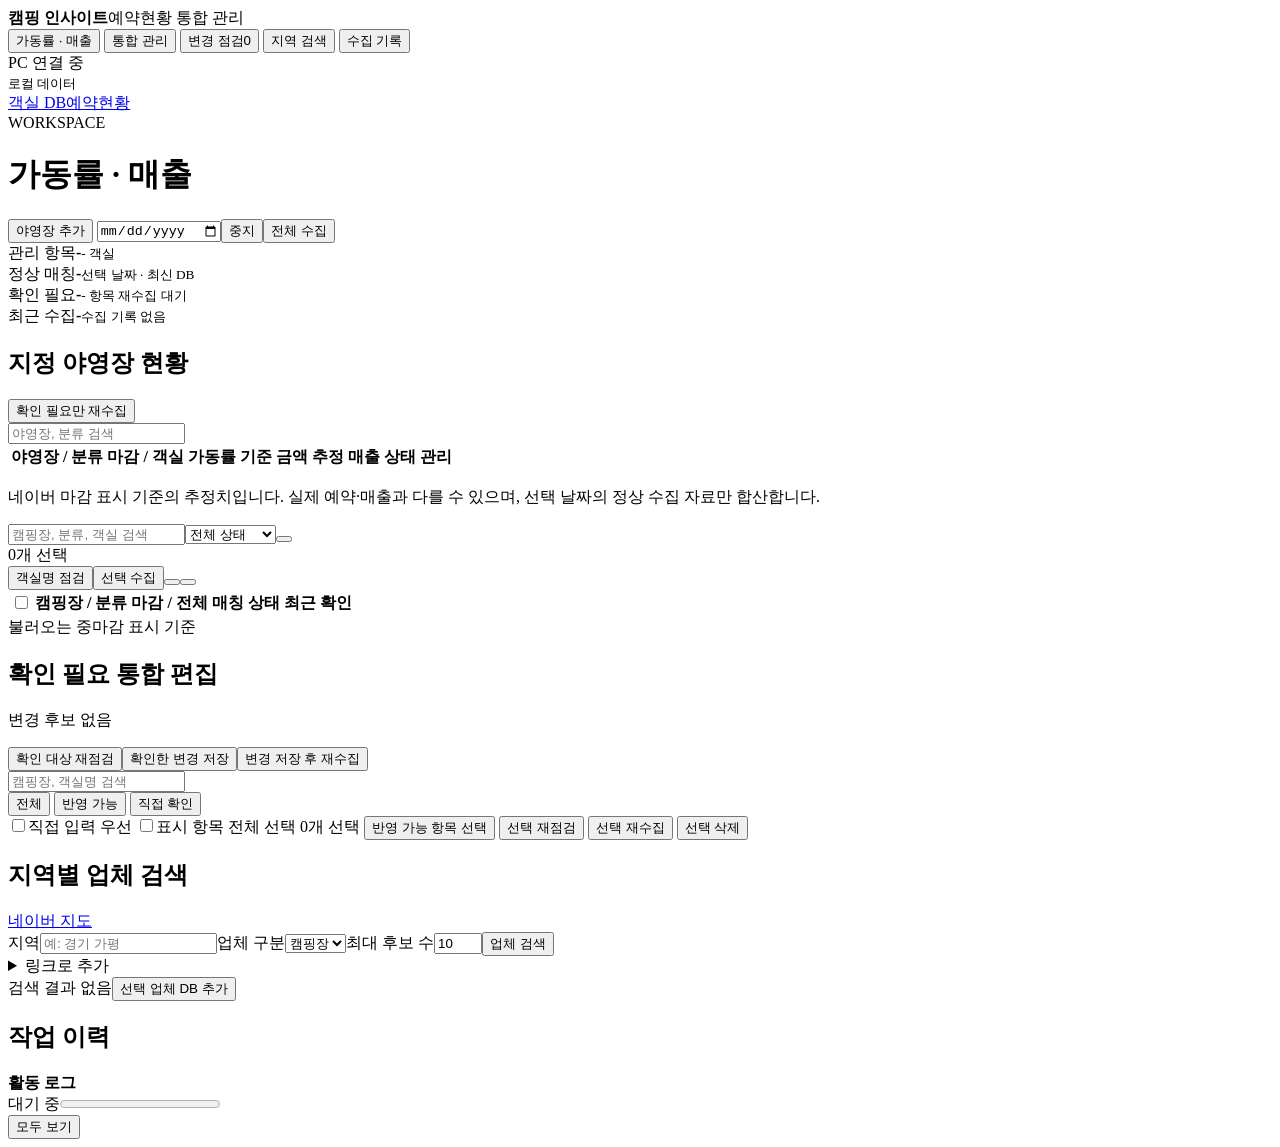
==== app/web/index.html @ 8745ae97 "Simplify campground editing and add reliable occupancy and revenue trends" ====
<!doctype html>
<html lang="ko">
  <head>
    <meta charset="utf-8" />
    <meta name="viewport" content="width=device-width,initial-scale=1" />
    <meta name="booking-token" content="__TOKEN__" />
    <title>캠핑 인사이트 | 예약현황 통합 관리</title>
    <link rel="icon" href="data:," />
    <link rel="stylesheet" href="/style.css" />
    <script defer src="/lucide.min.js"></script>
    <script defer src="/app.js"></script>
  </head>
  <body>
    <aside class="sidebar">
      <div class="brand">
        <div class="brand-icon"><i data-lucide="tent-tree"></i></div>
        <strong>캠핑 인사이트</strong><span>예약현황 통합 관리</span>
      </div>
      <nav aria-label="주 메뉴">
        <button data-view="summary" class="active">
          <i data-lucide="chart-no-axes-combined"></i>가동률 · 매출
        </button>
        <button data-view="catalog">
          <i data-lucide="rows-3"></i>통합 관리
        </button>
        <button data-view="changes">
          <i data-lucide="git-compare-arrows"></i>변경 점검<span
            id="changeCount"
            class="nav-count"
            >0</span
          >
        </button>
        <button data-view="discovery">
          <i data-lucide="map-pin"></i>지역 검색
        </button>
        <button data-view="history">
          <i data-lucide="chart-no-axes-combined"></i>수집 기록
        </button>
      </nav>
      <div class="sidebar-bottom">
        <div class="connection">
          <span class="dot"></span><span id="connection">PC 연결 중</span>
        </div>
        <small id="version">로컬 데이터</small>
        <div class="file-links">
          <a
            href="/download/db"
            download="객실_DB.xlsx"
            title="객실 DB 다운로드"
            ><i data-lucide="database"></i>객실 DB</a
          ><a
            href="/download/result"
            download="예약현황_Result.xlsx"
            title="예약현황 다운로드"
            ><i data-lucide="file-spreadsheet"></i>예약현황</a
          >
        </div>
      </div>
    </aside>
    <div class="app-shell">
      <header class="topbar">
        <div>
          <div class="eyebrow">WORKSPACE</div>
          <h1 id="pageTitle">가동률 · 매출</h1>
        </div>
        <div class="top-actions">
          <button id="addCamp"><i data-lucide="plus"></i>야영장 추가</button>
          <label class="date-field"
            ><i data-lucide="calendar-days"></i
            ><input id="checkin" type="date" aria-label="체크인 날짜" /></label
          ><button id="stop" class="danger hidden">
            <i data-lucide="square"></i>중지</button
          ><button id="collectAll" class="primary">
            <i data-lucide="play"></i>전체 수집
          </button>
        </div>
      </header>
      <div class="metrics">
        <div>
          <span>관리 항목</span><strong id="metricTotal">-</strong
          ><small id="metricRooms">- 객실</small>
        </div>
        <div>
          <span>정상 매칭</span
          ><strong class="green" id="metricNormal">-</strong
          ><small>선택 날짜 · 최신 DB</small>
        </div>
        <div>
          <span>확인 필요</span><strong class="amber" id="metricIssue">-</strong
          ><small id="metricChanged">- 항목 재수집 대기</small>
        </div>
        <div>
          <span>최근 수집</span
          ><strong class="last-date" id="metricLast">-</strong
          ><small id="metricDate">수집 기록 없음</small>
        </div>
      </div>
      <main>
        <div id="jobAlert" class="job-alert hidden" role="alert"></div>
        <section id="summaryView" class="view">
          <div class="section-toolbar"><h2>지정 야영장 현황</h2><button id="collectIssues"><i data-lucide="refresh-cw"></i>확인 필요만 재수집</button></div>
          <div id="businessMetrics" class="business-metrics"></div>
          <div class="toolbar"><label class="search-field"><i data-lucide="search"></i><input id="summarySearch" type="search" placeholder="야영장, 분류 검색" aria-label="현황 검색"></label><span id="summaryCoverage" class="muted"></span></div>
          <div class="business-scroll"><table class="business-table"><thead><tr><th>야영장 / 분류</th><th>마감 / 객실</th><th>가동률</th><th>기준 금액</th><th>추정 매출</th><th>상태</th><th>관리</th></tr></thead><tbody id="businessRows"></tbody></table></div>
          <p class="history-disclaimer">네이버 마감 표시 기준의 추정치입니다. 실제 예약·매출과 다를 수 있으며, 선택 날짜의 정상 수집 자료만 합산합니다.</p>
        </section>
        <section id="catalogView" class="view hidden">
          <div class="workspace-grid">
            <div class="list-pane">
              <div class="toolbar">
                <label class="search-field"
                  ><i data-lucide="search"></i
                  ><input
                    id="search"
                    placeholder="캠핑장, 분류, 객실 검색"
                    aria-label="항목 검색" /></label
                ><select id="statusFilter" aria-label="상태 필터">
                  <option value="active">전체 상태</option>
                  <option value="issue">확인 필요</option>
                  <option value="changed">수정한 항목</option>
                  <option value="normal">정상 매칭</option>
                  <option value="archived">휴지통</option></select
                ><button id="reload" class="icon-button" title="새로고침">
                  <i data-lucide="refresh-cw"></i>
                </button>
              </div>
              <div class="selection-bar">
                <span id="selectedCount">0개 선택</span>
                <div>
                  <button id="scanSelected">
                    <i data-lucide="scan-line"></i>객실명 점검</button
                  ><button id="collectSelected" class="accent">
                    <i data-lucide="play"></i>선택 수집</button
                  ><button
                    id="bulkEdit"
                    class="icon-button"
                    title="선택 항목 일괄 편집"
                  >
                    <i data-lucide="pencil"></i></button
                  ><button
                    id="archive"
                    class="icon-button"
                    title="선택 항목 삭제"
                    aria-label="선택 항목 삭제"
                  >
                    <i data-lucide="trash-2"></i>
                  </button>
                </div>
              </div>
              <div class="table-scroll">
                <table class="catalog-table">
                  <thead>
                    <tr>
                      <th class="check-col">
                        <input
                          type="checkbox"
                          id="selectAll"
                          aria-label="표시 항목 전체 선택"
                        />
                      </th>
                      <th>캠핑장 / 분류</th>
                      <th>마감 / 전체</th>
                      <th>매칭 상태</th>
                      <th>최근 확인</th>
                    </tr>
                  </thead>
                  <tbody id="catalogRows"></tbody>
                </table>
              </div>
              <div class="table-footer">
                <span id="tableCount">불러오는 중</span
                ><span>마감 표시 기준</span>
              </div>
            </div>
            <aside id="inspector" class="inspector"></aside>
          </div>
        </section>
        <section id="changesView" class="view hidden">
          <div class="section-toolbar">
            <div>
              <h2>확인 필요 통합 편집</h2>
              <p id="proposalSummary">변경 후보 없음</p>
            </div>
            <div class="button-group">
              <button id="scanAll">
                <i data-lucide="scan-line"></i>확인 대상 재점검</button
              ><button id="applyChanges" class="primary">
                <i data-lucide="save"></i><span id="applyLabel">확인한 변경 저장</span></button
              ><button id="applyAndCollect">
                <i data-lucide="play"></i>변경 저장 후 재수집
              </button>
            </div>
          </div>
          <div class="review-toolbar">
            <label class="search-field"><i data-lucide="search"></i><input id="reviewSearch" type="search" placeholder="캠핑장, 객실명 검색" aria-label="확인 대상 검색"></label>
            <div class="review-filters" role="group" aria-label="확인 대상 필터">
              <button data-review-filter="all" aria-pressed="true">전체</button>
              <button data-review-filter="ready" aria-pressed="false">반영 가능</button>
              <button data-review-filter="manual" aria-pressed="false">직접 확인</button>
            </div>
          </div>
          <div class="review-selection">
            <label><input id="reviewManual" type="checkbox">직접 입력 우선</label>
            <label><input id="reviewSelectAll" type="checkbox">표시 항목 전체 선택</label>
            <span id="reviewSelectedCount" aria-live="polite">0개 선택</span>
            <button id="selectReady"><i data-lucide="list-checks"></i>반영 가능 항목 선택</button>
            <button id="reviewScan"><i data-lucide="scan-line"></i>선택 재점검</button>
            <button id="reviewCollect"><i data-lucide="play"></i>선택 재수집</button>
            <button id="reviewDelete" class="danger"><i data-lucide="trash-2"></i>선택 삭제</button>
          </div>
          <div id="changeList" class="change-list"></div>
        </section>
        <section id="discoveryView" class="view hidden">
          <div class="section-toolbar">
            <h2>지역별 업체 검색</h2>
            <a
              id="naverSearch"
              target="_blank"
              rel="noopener"
              class="text-link"
              href="https://map.naver.com/"
              >네이버 지도<i data-lucide="external-link"></i
            ></a>
          </div>
          <form id="discoverForm" class="discovery-form">
            <label
              >지역<input
                id="region"
                placeholder="예: 경기 가평"
                required /></label
            ><label
              >업체 구분<select id="keyword">
                <option>캠핑장</option>
                <option>글램핑</option>
                <option>카라반</option>
              </select></label
            ><label
              >최대 후보 수<input
                id="limit"
                type="number"
                min="1"
                max="20"
                value="10" /></label
            ><button class="primary">
              <i data-lucide="search"></i>업체 검색
            </button>
          </form>
          <details class="link-import">
            <summary>링크로 추가</summary>
            <div>
              <textarea
                id="importLinks"
                rows="3"
                placeholder="네이버 플레이스 링크 또는 업체번호"
                aria-label="업체 링크 목록"
              ></textarea
              ><button id="verifyLinks">
                <i data-lucide="list-checks"></i>링크 일괄 확인
              </button>
            </div>
          </details>
          <div class="section-toolbar compact">
            <span id="discoveryCount">검색 결과 없음</span
            ><button id="addDiscoveries">
              <i data-lucide="database-backup"></i>선택 업체 DB 추가
            </button>
          </div>
          <div id="discoveryList"></div>
        </section>
        <section id="historyView" class="view hidden">
          <div class="section-toolbar">
            <h2>작업 이력</h2>
            <span id="jobCount"></span>
          </div>
          <div id="jobList"></div>
        </section>
      </main>
      <footer class="activity">
        <div class="activity-label">
          <i data-lucide="activity"></i><strong id="jobLabel">활동 로그</strong>
        </div>
        <div class="activity-message">
          <span id="jobMessage">대기 중</span
          ><progress id="progress" max="1" value="0"></progress>
        </div>
        <button id="showLog" class="text-button">
          모두 보기<i data-lucide="chevron-up"></i>
        </button>
      </footer>
    </div>
    <div id="toast" role="status" class="toast hidden"></div>
    <dialog id="dialog">
      <div class="dialog-head">
        <h2 id="dialogTitle"></h2>
        <button id="closeDialog" class="icon-button" title="닫기">
          <i data-lucide="x"></i>
        </button>
      </div>
      <div id="dialogBody"></div>
      <div id="dialogActions" class="dialog-actions"></div>
    </dialog>
  </body>
</html>
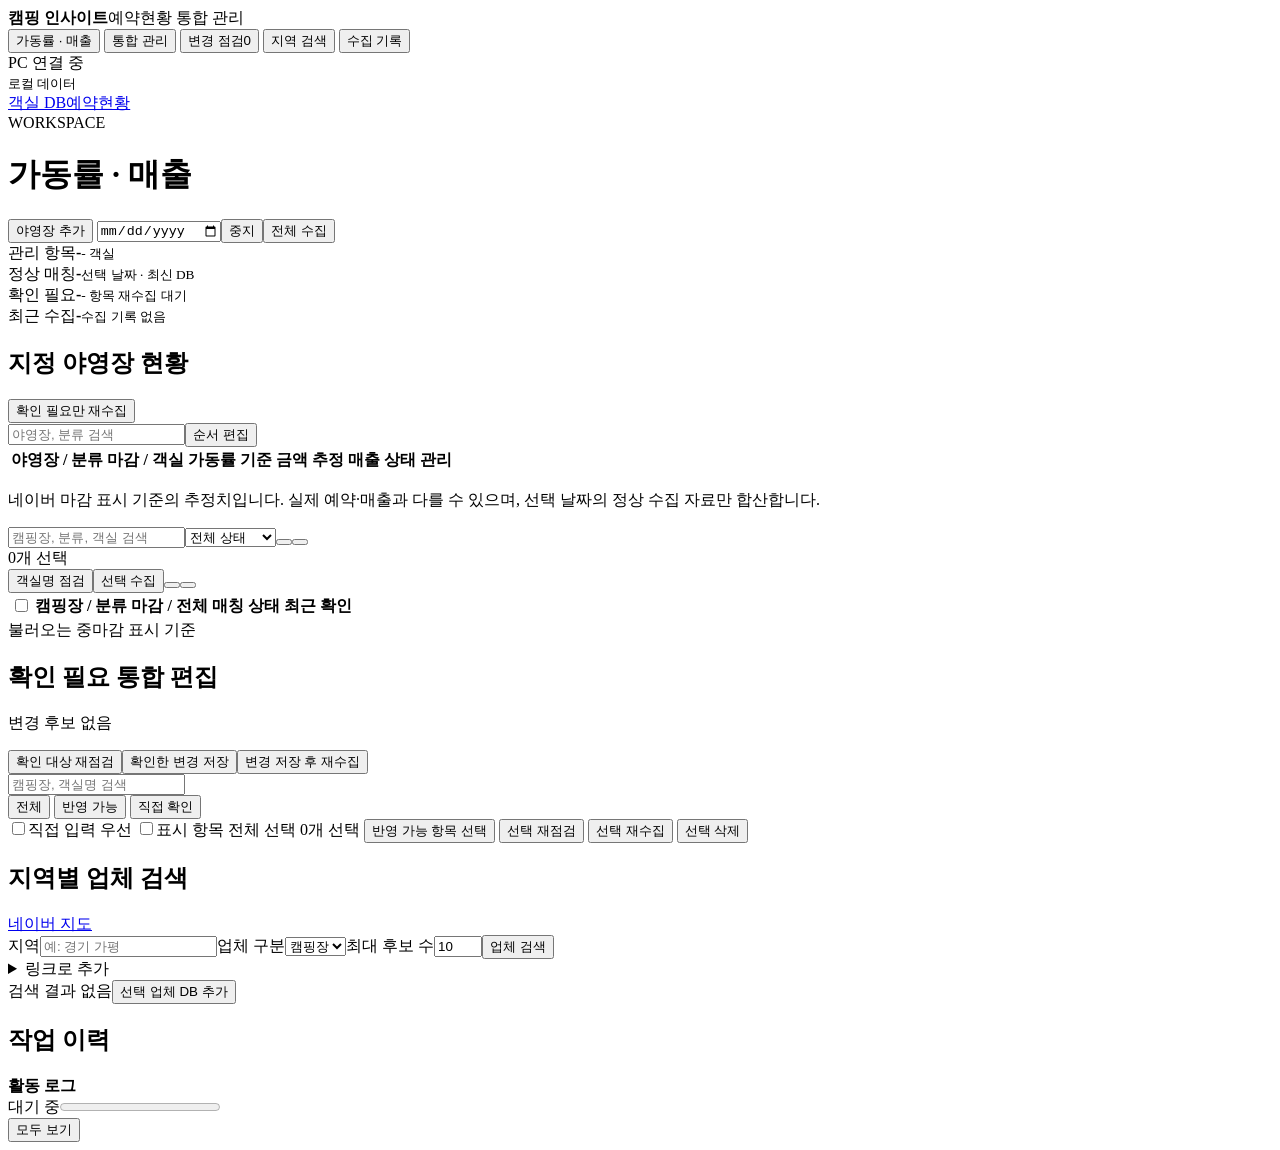
==== commit 0b604071: "Add persistent campground list ordering with mobile controls and drag-and-drop" ====
--- a/app/web/index.html
+++ b/app/web/index.html
@@ -100,7 +100,7 @@
         <section id="summaryView" class="view">
           <div class="section-toolbar"><h2>지정 야영장 현황</h2><button id="collectIssues"><i data-lucide="refresh-cw"></i>확인 필요만 재수집</button></div>
           <div id="businessMetrics" class="business-metrics"></div>
-          <div class="toolbar"><label class="search-field"><i data-lucide="search"></i><input id="summarySearch" type="search" placeholder="야영장, 분류 검색" aria-label="현황 검색"></label><span id="summaryCoverage" class="muted"></span></div>
+          <div class="toolbar"><label class="search-field"><i data-lucide="search"></i><input id="summarySearch" type="search" placeholder="야영장, 분류 검색" aria-label="현황 검색"></label><button id="editOrder"><i data-lucide="arrow-up-down"></i>순서 편집</button><span id="summaryCoverage" class="muted"></span></div>
           <div class="business-scroll"><table class="business-table"><thead><tr><th>야영장 / 분류</th><th>마감 / 객실</th><th>가동률</th><th>기준 금액</th><th>추정 매출</th><th>상태</th><th>관리</th></tr></thead><tbody id="businessRows"></tbody></table></div>
           <p class="history-disclaimer">네이버 마감 표시 기준의 추정치입니다. 실제 예약·매출과 다를 수 있으며, 선택 날짜의 정상 수집 자료만 합산합니다.</p>
         </section>
@@ -120,7 +120,7 @@
                   <option value="changed">수정한 항목</option>
                   <option value="normal">정상 매칭</option>
                   <option value="archived">휴지통</option></select
-                ><button id="reload" class="icon-button" title="새로고침">
+                ><button id="catalogOrder" class="icon-button" title="목록 순서 편집" aria-label="목록 순서 편집"><i data-lucide="arrow-up-down"></i></button><button id="reload" class="icon-button" title="새로고침">
                   <i data-lucide="refresh-cw"></i>
                 </button>
               </div>
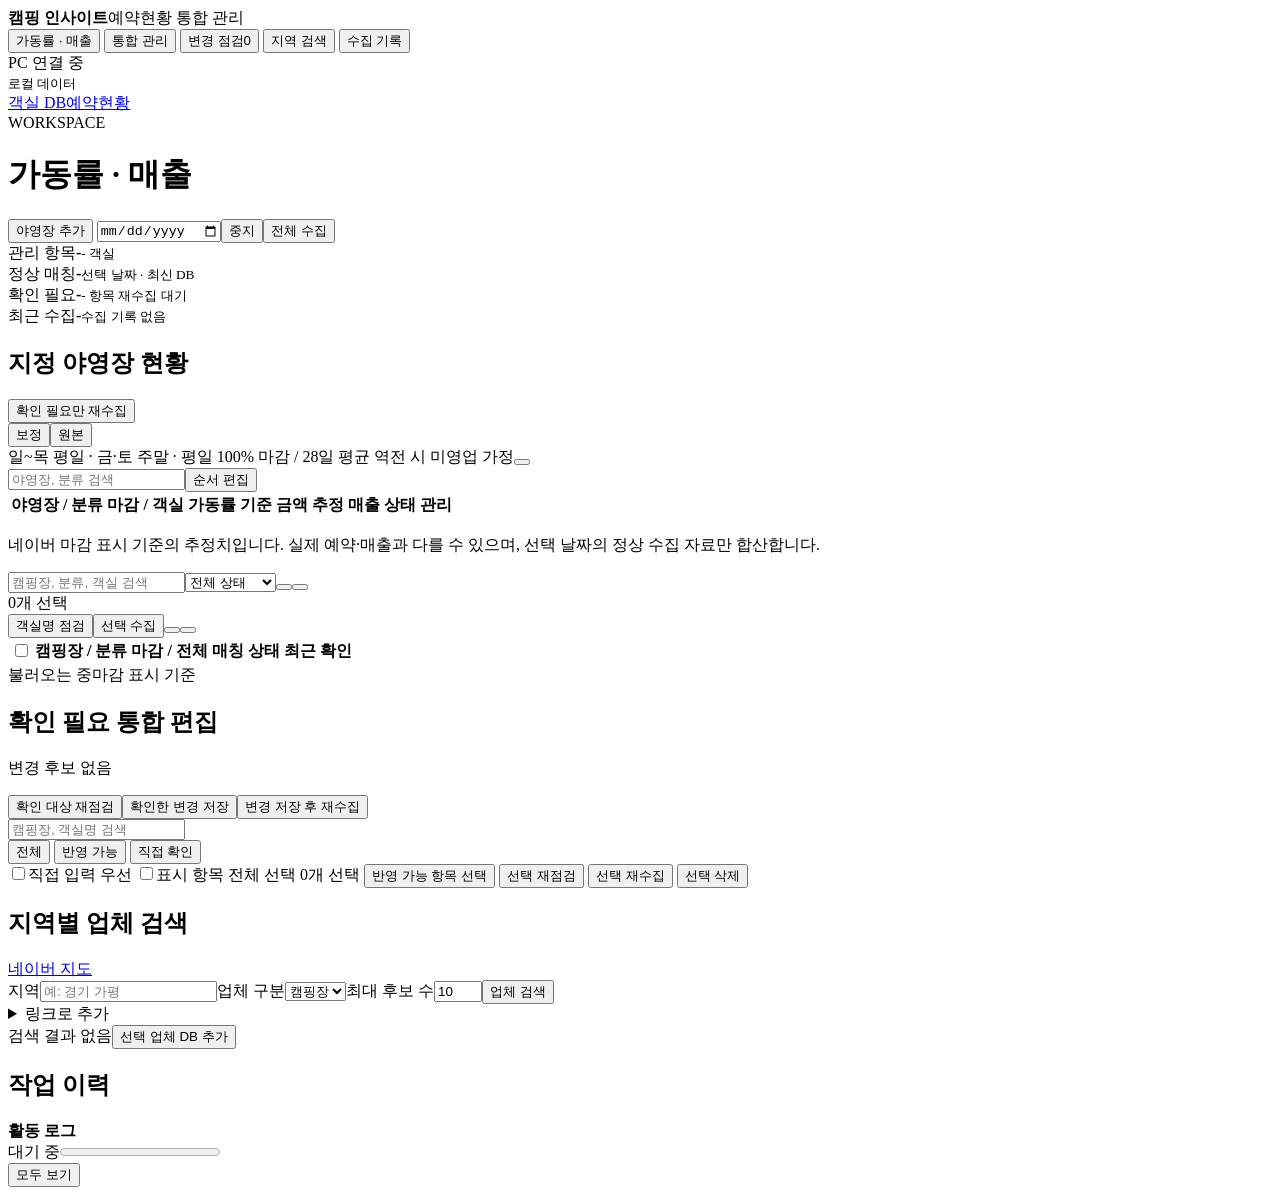
==== commit 9cb37373: "Add uniform weekday closure assumptions with preserved raw history and revenue comparisons" ====
--- a/app/web/index.html
+++ b/app/web/index.html
@@ -100,6 +100,7 @@
         <section id="summaryView" class="view">
           <div class="section-toolbar"><h2>지정 야영장 현황</h2><button id="collectIssues"><i data-lucide="refresh-cw"></i>확인 필요만 재수집</button></div>
           <div id="businessMetrics" class="business-metrics"></div>
+          <div class="operating-policy"><div class="review-filters" role="group" aria-label="계산 기준"><button data-business-mode="adjusted" aria-pressed="true">보정</button><button data-business-mode="raw" aria-pressed="false">원본</button></div><span>일~목 평일 · 금·토 주말 · 평일 100% 마감 / 28일 평균 역전 시 미영업 가정</span><button id="refreshBusiness" class="icon-button" title="저장 자료 재계산" aria-label="저장 자료 재계산"><i data-lucide="refresh-cw"></i></button></div>
           <div class="toolbar"><label class="search-field"><i data-lucide="search"></i><input id="summarySearch" type="search" placeholder="야영장, 분류 검색" aria-label="현황 검색"></label><button id="editOrder"><i data-lucide="arrow-up-down"></i>순서 편집</button><span id="summaryCoverage" class="muted"></span></div>
           <div class="business-scroll"><table class="business-table"><thead><tr><th>야영장 / 분류</th><th>마감 / 객실</th><th>가동률</th><th>기준 금액</th><th>추정 매출</th><th>상태</th><th>관리</th></tr></thead><tbody id="businessRows"></tbody></table></div>
           <p class="history-disclaimer">네이버 마감 표시 기준의 추정치입니다. 실제 예약·매출과 다를 수 있으며, 선택 날짜의 정상 수집 자료만 합산합니다.</p>
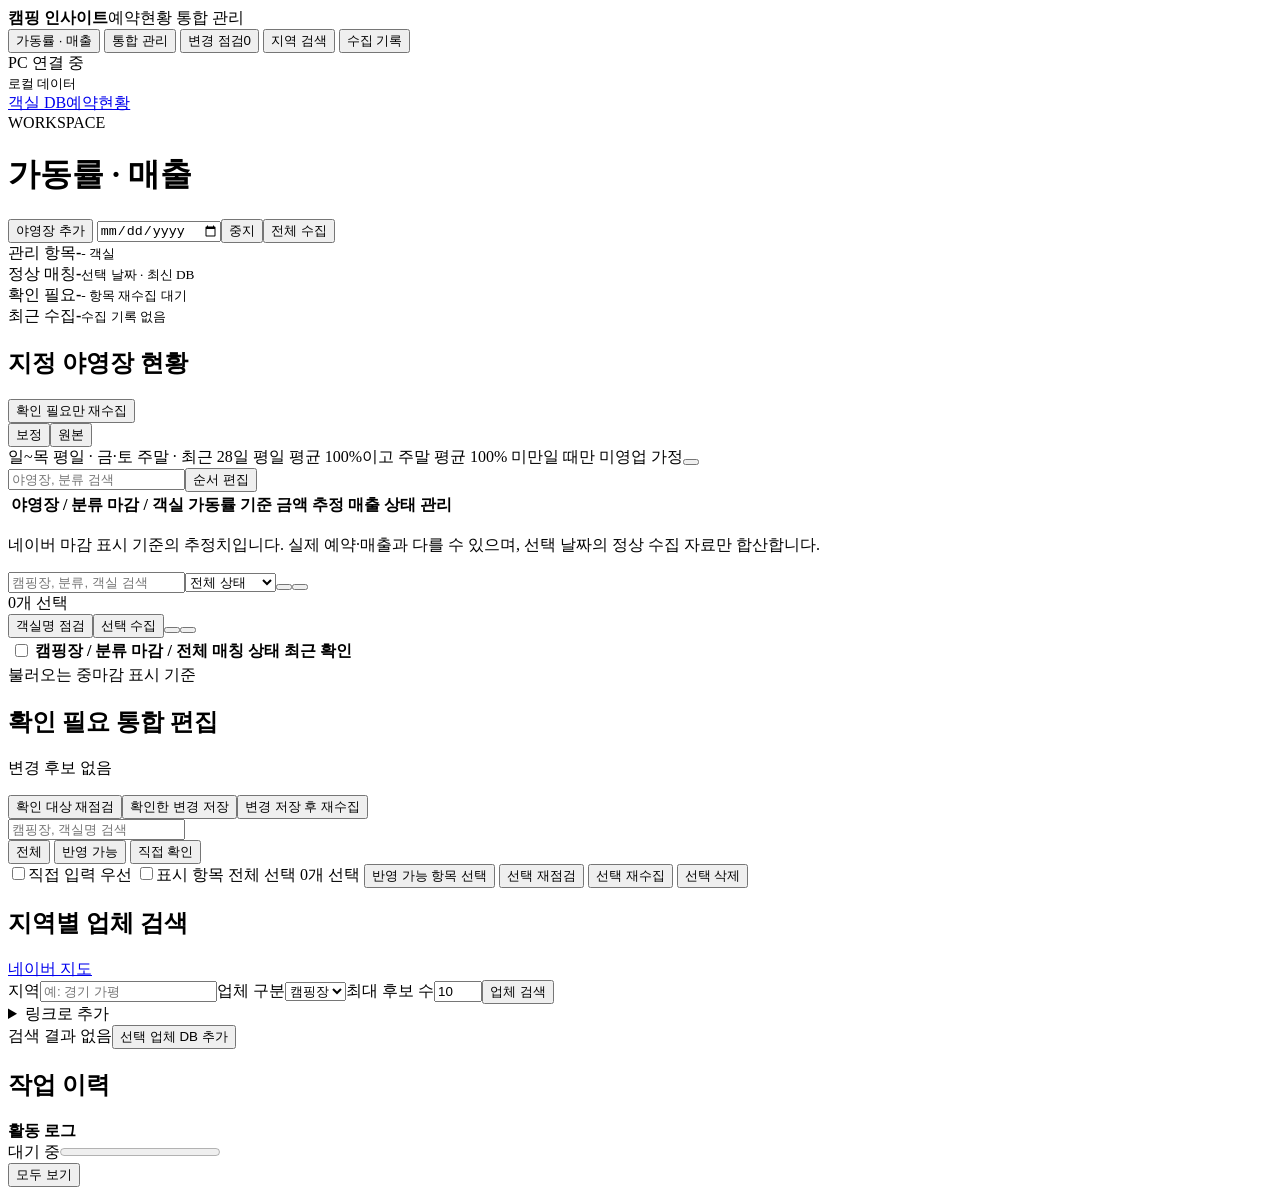
==== commit 8e766322: "Limit weekday adjustment to sustained 100 percent weekday average with nonfull weekends" ====
--- a/app/web/index.html
+++ b/app/web/index.html
@@ -100,7 +100,7 @@
         <section id="summaryView" class="view">
           <div class="section-toolbar"><h2>지정 야영장 현황</h2><button id="collectIssues"><i data-lucide="refresh-cw"></i>확인 필요만 재수집</button></div>
           <div id="businessMetrics" class="business-metrics"></div>
-          <div class="operating-policy"><div class="review-filters" role="group" aria-label="계산 기준"><button data-business-mode="adjusted" aria-pressed="true">보정</button><button data-business-mode="raw" aria-pressed="false">원본</button></div><span>일~목 평일 · 금·토 주말 · 평일 100% 마감 / 28일 평균 역전 시 미영업 가정</span><button id="refreshBusiness" class="icon-button" title="저장 자료 재계산" aria-label="저장 자료 재계산"><i data-lucide="refresh-cw"></i></button></div>
+          <div class="operating-policy"><div class="review-filters" role="group" aria-label="계산 기준"><button data-business-mode="adjusted" aria-pressed="true">보정</button><button data-business-mode="raw" aria-pressed="false">원본</button></div><span>일~목 평일 · 금·토 주말 · 최근 28일 평일 평균 100%이고 주말 평균 100% 미만일 때만 미영업 가정</span><button id="refreshBusiness" class="icon-button" title="저장 자료 재계산" aria-label="저장 자료 재계산"><i data-lucide="refresh-cw"></i></button></div>
           <div class="toolbar"><label class="search-field"><i data-lucide="search"></i><input id="summarySearch" type="search" placeholder="야영장, 분류 검색" aria-label="현황 검색"></label><button id="editOrder"><i data-lucide="arrow-up-down"></i>순서 편집</button><span id="summaryCoverage" class="muted"></span></div>
           <div class="business-scroll"><table class="business-table"><thead><tr><th>야영장 / 분류</th><th>마감 / 객실</th><th>가동률</th><th>기준 금액</th><th>추정 매출</th><th>상태</th><th>관리</th></tr></thead><tbody id="businessRows"></tbody></table></div>
           <p class="history-disclaimer">네이버 마감 표시 기준의 추정치입니다. 실제 예약·매출과 다를 수 있으며, 선택 날짜의 정상 수집 자료만 합산합니다.</p>
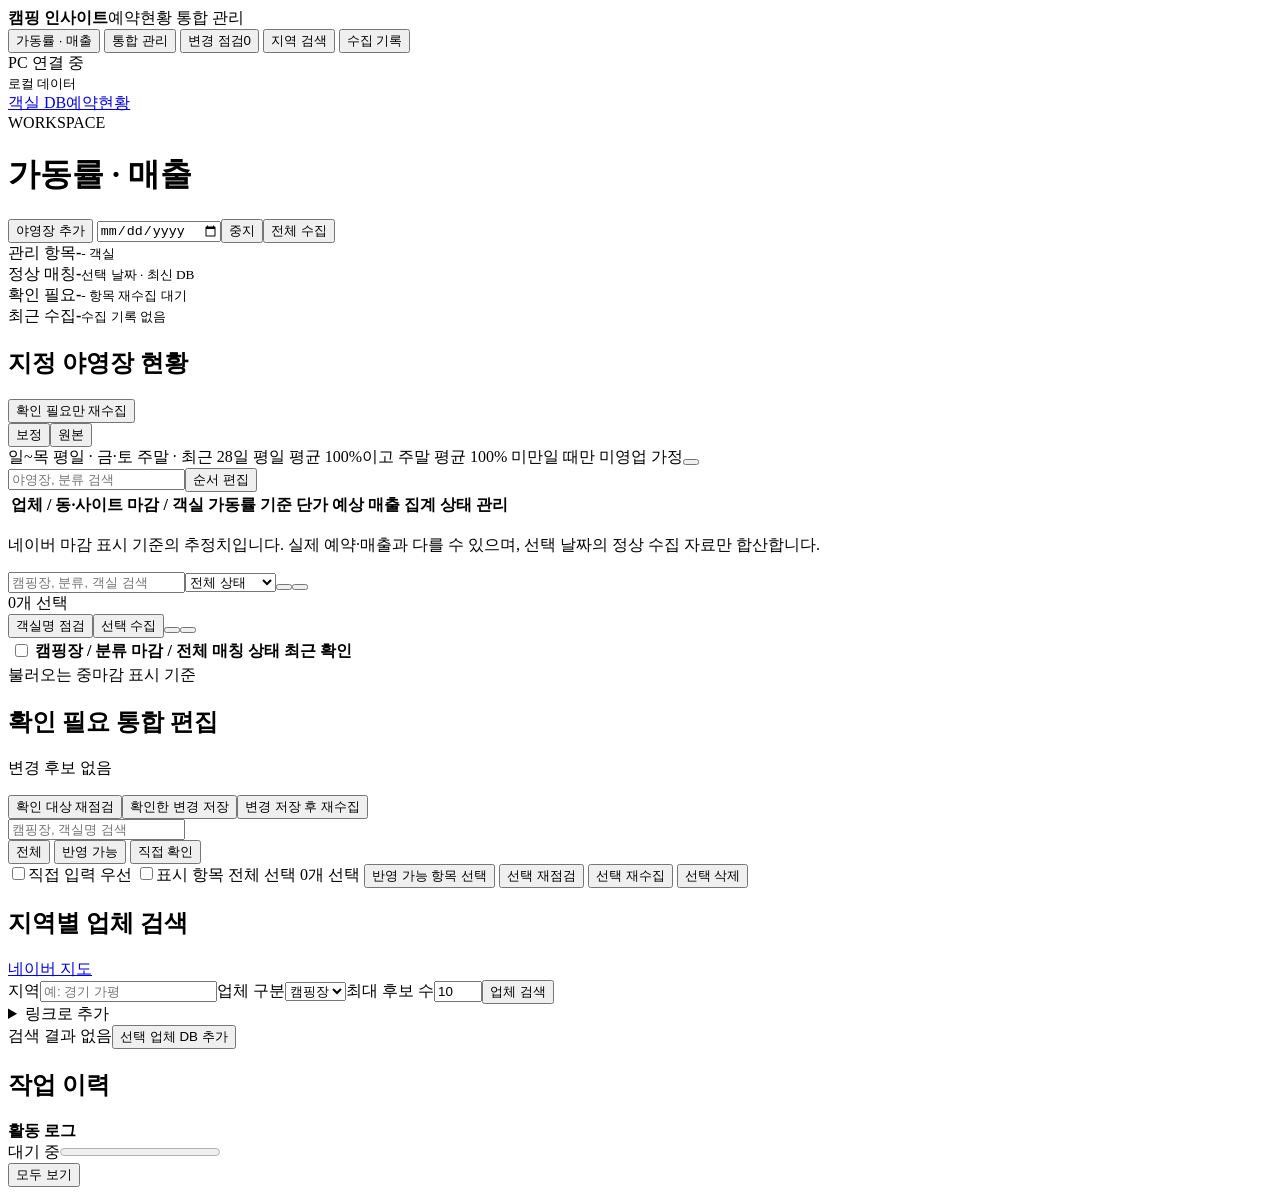
==== commit 46ef0889: "Group occupancy and dated revenue by property with editable unit rates" ====
--- a/app/web/index.html
+++ b/app/web/index.html
@@ -102,7 +102,7 @@
           <div id="businessMetrics" class="business-metrics"></div>
           <div class="operating-policy"><div class="review-filters" role="group" aria-label="계산 기준"><button data-business-mode="adjusted" aria-pressed="true">보정</button><button data-business-mode="raw" aria-pressed="false">원본</button></div><span>일~목 평일 · 금·토 주말 · 최근 28일 평일 평균 100%이고 주말 평균 100% 미만일 때만 미영업 가정</span><button id="refreshBusiness" class="icon-button" title="저장 자료 재계산" aria-label="저장 자료 재계산"><i data-lucide="refresh-cw"></i></button></div>
           <div class="toolbar"><label class="search-field"><i data-lucide="search"></i><input id="summarySearch" type="search" placeholder="야영장, 분류 검색" aria-label="현황 검색"></label><button id="editOrder"><i data-lucide="arrow-up-down"></i>순서 편집</button><span id="summaryCoverage" class="muted"></span></div>
-          <div class="business-scroll"><table class="business-table"><thead><tr><th>야영장 / 분류</th><th>마감 / 객실</th><th>가동률</th><th>기준 금액</th><th>추정 매출</th><th>상태</th><th>관리</th></tr></thead><tbody id="businessRows"></tbody></table></div>
+          <div class="business-scroll"><table class="business-table"><thead><tr><th>업체 / 동·사이트</th><th>마감 / 객실</th><th>가동률</th><th>기준 단가</th><th>예상 매출</th><th>집계 상태</th><th>관리</th></tr></thead><tbody id="businessRows"></tbody></table></div>
           <p class="history-disclaimer">네이버 마감 표시 기준의 추정치입니다. 실제 예약·매출과 다를 수 있으며, 선택 날짜의 정상 수집 자료만 합산합니다.</p>
         </section>
         <section id="catalogView" class="view hidden">
